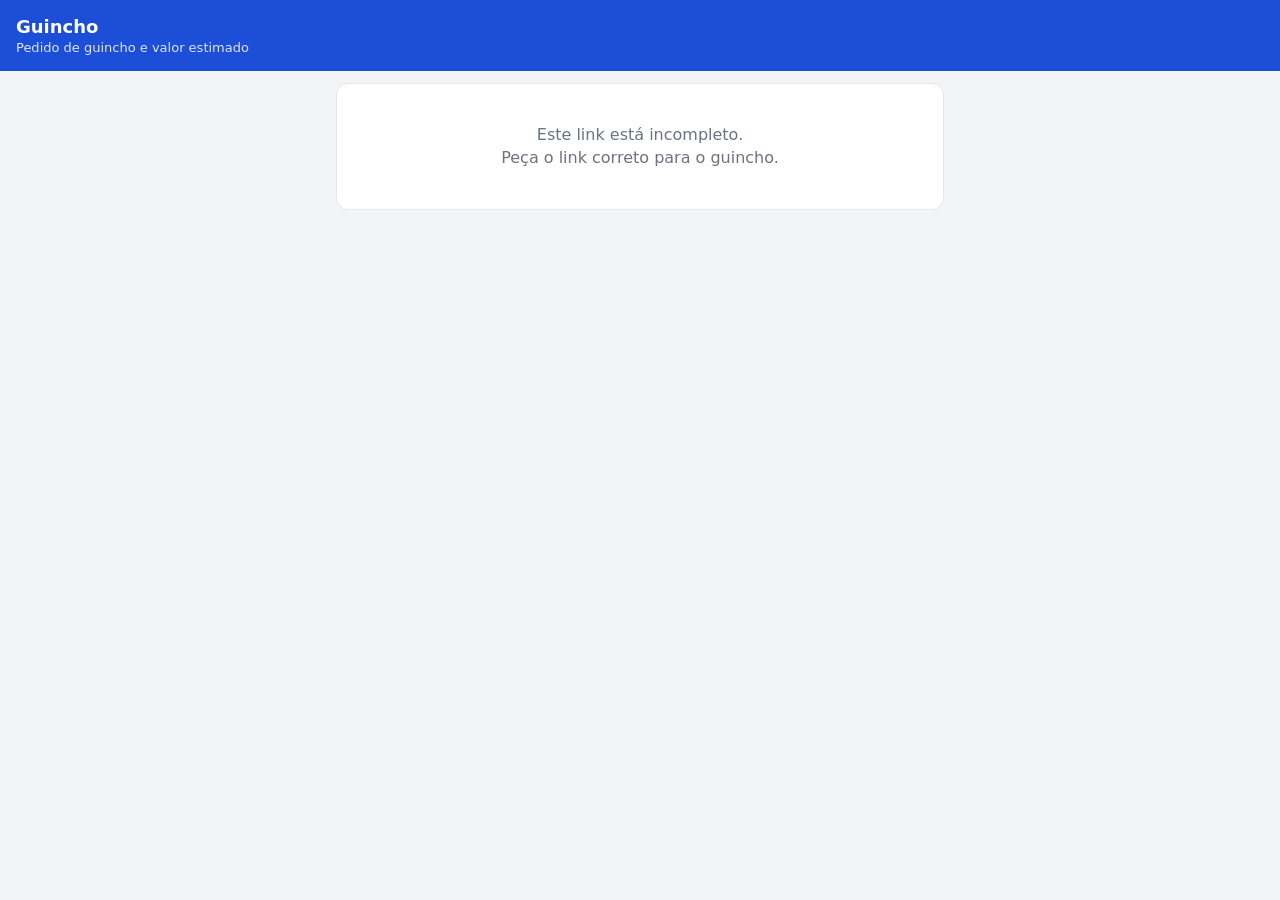
==== cliente.html @ 6282f675 "Passo a passo no app e página de pedido do cliente - App do guincheiro em 6 passos (cliente, retirad" ====
<!doctype html>
<html lang="pt-BR">
<head>
<meta charset="utf-8">
<meta name="viewport" content="width=device-width, initial-scale=1, viewport-fit=cover">
<meta name="theme-color" content="#1d4ed8">
<link rel="icon" href="icon-192.png">
<link rel="stylesheet" href="estilo.css">
<title>Pedir guincho</title>
<style>
body{padding-bottom:calc(80px + env(safe-area-inset-bottom))}
.wiz-rodape{bottom:0;padding-bottom:calc(10px + env(safe-area-inset-bottom))}
#toast{bottom:calc(90px + env(safe-area-inset-bottom))}
.calculando{text-align:center;color:var(--sub);padding:28px 0}
.aviso{font-size:13px;color:var(--sub);margin:8px 0 0}
.chegada{display:flex;gap:10px;align-items:center;background:var(--bg);border-radius:10px;padding:10px 12px;margin-top:10px;font-size:14px}
.chegada svg{width:22px;height:22px;flex:none;color:var(--pri)}
.invalido{text-align:center;padding:40px 8px;color:var(--sub)}
</style>
</head>
<body>

<header class="topo"><h1 id="nomeEmpresa">Guincho</h1><div class="sub">Pedido de guincho e valor estimado</div></header>

<main>
<section id="assistente">
  <div class="wiz-progresso"></div>
  <div class="wiz-cab"><div class="wiz-num"></div><div class="wiz-titulo"></div></div>

  <div class="passo" data-titulo="Onde está o veículo?">
    <div class="card">
      <button class="btn pri grande" type="button" data-gps="cRetirada"><span>Estou no local — usar minha localização</span></button>
      <div class="ou">ou digite o endereço</div>
      <label for="cRetirada">Endereço onde o veículo está</label>
      <input id="cRetirada" autocomplete="street-address" enterkeyhint="next" placeholder="Rua, número, cidade, UF">
      <div class="resolvido" id="rRetirada"></div>
      <p class="dica">Em rodovia, informe a rodovia, o km e o sentido.</p>
    </div>
  </div>

  <div class="passo" data-titulo="Para onde vamos levar?">
    <div class="card">
      <label for="cDestino" style="margin-top:0">Endereço de destino</label>
      <input id="cDestino" autocomplete="off" enterkeyhint="next" placeholder="Rua, número, cidade, UF">
      <p class="dica">Ex.: sua casa, oficina ou concessionária.</p>
    </div>
  </div>

  <div class="passo" data-titulo="Sobre o veículo">
    <div class="card">
      <label for="cVeiculo" style="margin-top:0">Modelo e cor</label>
      <input id="cVeiculo" autocomplete="off" enterkeyhint="next" placeholder="Ex.: Gol prata">
      <label for="cPlaca">Placa (opcional)</label>
      <input id="cPlaca" autocomplete="off" enterkeyhint="next" style="text-transform:uppercase">
      <label for="cOcorrido">O que aconteceu?</label>
      <select id="cOcorrido">
        <option>Pane mecânica / não liga</option>
        <option>Acidente</option>
        <option>Pneu furado</option>
        <option>Bateria</option>
        <option>Transporte / remoção</option>
        <option>Outro</option>
      </select>
      <label for="cObs">Algo mais que o guincheiro precisa saber? (opcional)</label>
      <textarea id="cObs" placeholder="Ex.: carro em garagem subsolo, roda travada, ponto de referência…"></textarea>
    </div>
  </div>

  <div class="passo" data-titulo="Seus dados">
    <div class="card">
      <label for="cNome" style="margin-top:0">Seu nome</label>
      <input id="cNome" autocomplete="name" enterkeyhint="next">
      <label for="cTelefone">Seu telefone (WhatsApp)</label>
      <input id="cTelefone" type="tel" inputmode="tel" autocomplete="tel" enterkeyhint="next" placeholder="(11) 99999-9999">
    </div>
  </div>

  <div class="passo" data-titulo="Valor estimado">
    <div class="card" id="estimativa"></div>
    <a class="btn zap grande" id="btEnviar" href="#" target="_blank" rel="noopener">
      <svg viewBox="0 0 24 24" fill="currentColor"><path d="M12 2a10 10 0 0 0-8.6 15.1L2 22l5-1.3A10 10 0 1 0 12 2Zm5.3 14.2c-.2.6-1.3 1.2-1.8 1.2-.5.1-1 .2-3.3-.7-2.8-1.1-4.5-4-4.7-4.2-.1-.2-1.1-1.5-1.1-2.9s.7-2 1-2.3c.2-.3.5-.3.7-.3h.5c.2 0 .4 0 .6.5l.8 2c.1.2.1.4 0 .5l-.4.6-.3.4c-.1.1-.3.3-.1.6.2.3.8 1.3 1.7 2.1 1.1 1 2.1 1.3 2.4 1.5.3.1.5.1.6-.1l.9-1.1c.2-.3.4-.2.7-.1l1.9.9c.3.1.5.2.5.3.1.2.1.7-.1 1.3Z"/></svg>
      Enviar pedido pelo WhatsApp</a>
    <p class="aviso">Ao enviar, abre o WhatsApp do guincho com seu pedido pronto. É só tocar em enviar.</p>
  </div>
</section>
</main>

<div class="wiz-rodape" id="rodape">
  <button class="btn" type="button" id="btVoltar">Voltar</button>
  <div class="meio"></div>
  <button class="btn pri" type="button" id="btProximo">Próximo</button>
</div>

<div id="toast" role="status"></div>

<script src="comum.js"></script>
<script>
"use strict";
// Preços e base vêm no link gerado pelo guincheiro (Ajustes > Link para clientes)
const P = new URLSearchParams(location.search);
const cfg = {
  nome: P.get("n") || "Guincho",
  zap: soDigitos(P.get("w")),
  base: P.get("b") || "",
  saida: num(P.get("s")),
  valorKm: num(P.get("k")),
  ida: P.get("i") !== "0",
  volta: P.get("r") !== "0",
};
const URL_APP = new URL("./", location.href).href;   // app do guincheiro (index.html)

$("nomeEmpresa").textContent = cfg.nome;
document.title = `Pedir guincho — ${cfg.nome}`;

if (cfg.zap.length < 12 || !RE_COORD.test(cfg.base) || !(cfg.valorKm > 0)) {
  $("assistente").innerHTML = `<div class="card invalido">Este link está incompleto.<br>Peça o link correto para o guincho.</div>`;
  $("rodape").style.display = "none";
  throw new Error("link incompleto");
}

let rota = null;          // {pontos, trechos} da última estimativa
let chaveRota = "";
let localGps = "";        // endereço aproximado quando o cliente usa o GPS

const wiz = criarWizard($("assistente"), {
  voltar: $("btVoltar"), proximo: $("btProximo"),
  validar: i => {
    if (i === 0 && !$("cRetirada").value.trim()) return "Informe onde está o veículo ou use sua localização.";
    if (i === 1 && !$("cDestino").value.trim()) return "Informe para onde levar o veículo.";
    if (i === 2 && !$("cVeiculo").value.trim()) return "Informe o modelo do veículo.";
    if (i === 3 && !$("cNome").value.trim()) return "Informe seu nome.";
    if (i === 3 && !telZap($("cTelefone").value)) return "Informe seu telefone com DDD.";
    return "";
  },
  aoEntrar: i => { if (i === wiz.total - 1) estimar(); },
});
wiz.ir(0);

// GPS
document.querySelectorAll("[data-gps]").forEach(bt => {
  bt.insertAdjacentHTML("afterbegin", ICONE_GPS);
  bt.addEventListener("click", async () => {
    bt.disabled = true;
    $("rRetirada").textContent = "Obtendo sua localização…";
    try {
      const g = await obterGPS();
      $("cRetirada").value = g.texto;
      $("rRetirada").textContent = "Buscando endereço…";
      localGps = await enderecoDaCoordenada(g.lat, g.lon);
      $("rRetirada").textContent = localGps ? "📍 " + localGps : `📍 Localização obtida (±${g.precisao} m)`;
      wiz.avancar();
    } catch (e) {
      $("rRetirada").textContent = "";
      toast(e.message);
    } finally {
      bt.disabled = false;
    }
  });
});
$("cRetirada").addEventListener("input", () => { localGps = ""; $("rRetirada").textContent = ""; });

function viagemEstimada() {
  // km com 1 casa, igual ao app do guincheiro, para o valor bater
  const t = rota.trechos.map(x => Math.round(x.km * 10) / 10);
  return { KmBasePartida: t[0], KmPartidaDescarga: t[1], KmDescargaBase: t[2],
    CobrarIda: cfg.ida, CobrarRetorno: cfg.volta, TaxaSaida: cfg.saida, ValorKm: cfg.valorKm,
    Ajuste: 0, PrecoDiesel: 0, ConsumoKmL: 0 };
}

async function estimar() {
  const chave = $("cRetirada").value.trim() + "|" + $("cDestino").value.trim();
  if (chave === chaveRota && rota) { montarPedido(); return; }
  const caixa = $("estimativa");
  caixa.innerHTML = `<div class="calculando">Calculando a rota e o valor…</div>`;
  $("btEnviar").style.display = "none";
  $("btProximo").disabled = true;
  rota = null;
  try {
    const [la, lo] = cfg.base.split(",").map(Number);
    const base = { lat: la, lon: lo };
    const ret = await localizar($("cRetirada").value);
    const dest = await localizar($("cDestino").value);
    rota = { pontos: [base, ret, dest], trechos: await calcularRota([base, ret, dest, base]) };
    chaveRota = chave;
    const c = calc(viagemEstimada());
    caixa.innerHTML = `
      <div class="total" style="margin-top:0">
        <div class="rot">Valor estimado do serviço</div>
        <div class="v">${moeda(c.valor)}</div>
        <div class="det">${fmt(rota.trechos[1].km, 1)} km até o destino, incluindo o deslocamento do guincho</div>
      </div>
      <div class="res">Retirada <b>${esc(curto(ret.nome))}</b></div>
      <div class="res">Destino <b>${esc(curto(dest.nome))}</b></div>
      <div class="chegada">
        <svg viewBox="0 0 24 24" fill="none" stroke="currentColor" stroke-width="2" stroke-linecap="round"><circle cx="12" cy="12" r="9"/><path d="M12 7v5l3 2"/></svg>
        <span>Tempo de deslocamento do guincho até você: cerca de <b>${duracao(rota.trechos[0].seg)}</b></span>
      </div>
      <p class="aviso">Valor calculado pela rota. O valor final é confirmado pelo guincho ao responder o seu pedido.</p>`;
  } catch (e) {
    caixa.innerHTML = `<p style="margin:0">Não conseguimos calcular o valor agora (${esc(mensagemErroMapa(e))}).</p>
      <p class="aviso">Você ainda pode enviar o pedido: o guincho responde com o valor.</p>`;
  } finally {
    $("btProximo").disabled = false;
  }
  montarPedido();
}

const curto = s => { const p = s.split(",").map(x => x.trim()); return p.slice(0, 3).join(", "); };

function montarPedido() {
  const v = rota ? viagemEstimada() : null;
  const c = v && calc(v);
  const ret = $("cRetirada").value.trim(), dest = $("cDestino").value.trim();
  const obs = [`Ocorrido: ${$("cOcorrido").value}`];
  if (localGps) obs.push(`Local (GPS): ${localGps}`);
  if ($("cObs").value.trim()) obs.push($("cObs").value.trim());
  if (c) obs.push(`Estimativa mostrada ao cliente: ${moeda(c.valor)}`);

  const pedido = { Cliente: $("cNome").value.trim(), Telefone: $("cTelefone").value.trim(),
    Veiculo: $("cVeiculo").value.trim(), Placa: $("cPlaca").value.trim().toUpperCase(),
    EnderecoPartida: ret, EnderecoDescarga: dest, Observacoes: obs.join("\n"),
    KmBasePartida: v ? v.KmBasePartida : 0, KmPartidaDescarga: v ? v.KmPartidaDescarga : 0,
    KmDescargaBase: v ? v.KmDescargaBase : 0 };

  const mapa = rota ? `https://www.google.com/maps/search/?api=1&query=${rota.pontos[1].lat},${rota.pontos[1].lon}` : "";
  const linhas = ["*Pedido de guincho*", "",
    `Nome: ${pedido.Cliente}`, `Telefone: ${pedido.Telefone}`,
    `Veículo: ${[pedido.Veiculo, pedido.Placa].filter(Boolean).join(" ")}`, `Ocorrido: ${$("cOcorrido").value}`, "",
    `Retirada: ${localGps || ret}`];
  if (mapa) linhas.push(`Mapa: ${mapa}`);
  linhas.push(`Destino: ${dest}`);
  if ($("cObs").value.trim()) linhas.push("", `Obs.: ${$("cObs").value.trim()}`);
  if (c) linhas.push("", `Distância até o destino: ${fmt(v.KmPartidaDescarga, 1)} km`, `Valor estimado: ${moeda(c.valor)}`);
  linhas.push("", `Abrir no app do guincho: ${URL_APP}#pedido=${paraB64(pedido)}`);

  $("btEnviar").href = `https://wa.me/${cfg.zap}?text=${encodeURIComponent(linhas.join("\n"))}`;
  $("btEnviar").style.display = "";
}
</script>
</body>
</html>
---- estilo.css ----
:root{
  --bg:#f3f4f6;--card:#ffffff;--txt:#111827;--sub:#6b7280;--borda:#e5e7eb;--campo:#ffffff;
  --pri:#1d4ed8;--ok:#047857;--ok-bg:#ecfdf5;--erro:#b91c1c;--zap:#16a34a;
}
@media (prefers-color-scheme:dark){:root:not([data-theme="light"]){
  --bg:#0b1220;--card:#111a2e;--txt:#e5e7eb;--sub:#9ca3af;--borda:#24314f;--campo:#0b1220;
  --pri:#3b82f6;--ok:#34d399;--ok-bg:#06291f;--erro:#f87171;--zap:#22c55e;
}}
:root[data-theme="dark"]{
  --bg:#0b1220;--card:#111a2e;--txt:#e5e7eb;--sub:#9ca3af;--borda:#24314f;--campo:#0b1220;
  --pri:#3b82f6;--ok:#34d399;--ok-bg:#06291f;--erro:#f87171;--zap:#22c55e;
}
*{box-sizing:border-box}
html{-webkit-text-size-adjust:100%}
body{margin:0;background:var(--bg);color:var(--txt);font:16px/1.4 system-ui,-apple-system,"Segoe UI",Roboto,sans-serif}
header.topo{position:sticky;top:0;z-index:5;background:var(--pri);color:#fff;
  padding:14px 16px;padding-top:calc(14px + env(safe-area-inset-top))}
header.topo h1{margin:0;font-size:18px;font-weight:600;white-space:nowrap;overflow:hidden;text-overflow:ellipsis}
header.topo .sub{font-size:13px;opacity:.85}
main{padding:12px 16px;max-width:640px;margin:0 auto}
.card{background:var(--card);border:1px solid var(--borda);border-radius:12px;padding:14px;margin-bottom:12px}
.card h2{margin:0 0 4px;font-size:13px;color:var(--sub);font-weight:600;text-transform:uppercase;letter-spacing:.04em}
label{display:block;font-size:13px;color:var(--sub);margin:10px 0 4px}
input,select,textarea{width:100%;font:inherit;color:var(--txt);background:var(--campo);border:1px solid var(--borda);
  border-radius:8px;padding:10px 12px;min-height:44px}
input:focus,select:focus,textarea:focus{outline:2px solid var(--pri);outline-offset:-1px}
textarea{min-height:80px;resize:vertical}
.duas{display:grid;grid-template-columns:1fr 1fr;gap:10px}
.com-botao{display:flex;gap:8px}.com-botao input{flex:1;min-width:0}
.btn{display:inline-flex;align-items:center;justify-content:center;gap:8px;font:inherit;font-weight:600;cursor:pointer;
  border:1px solid var(--borda);background:var(--card);color:var(--txt);border-radius:10px;padding:10px 14px;min-height:44px;
  text-decoration:none}
.btn:disabled{opacity:.55}
.btn.pri{background:var(--pri);border-color:var(--pri);color:#fff}
.btn.zap{background:var(--zap);border-color:var(--zap);color:#fff}
.btn.perigo{color:var(--erro)}
.btn.bloco{width:100%;margin-top:8px}
.btn.gps{min-width:48px;padding:0}
.btn.grande{width:100%;min-height:56px;font-size:17px}
.btn svg{width:20px;height:20px;flex:none}
.acoes{display:grid;grid-template-columns:1fr 1fr;gap:8px;margin-top:12px}
.resolvido{font-size:12px;color:var(--sub);margin-top:4px;white-space:nowrap;overflow:hidden;text-overflow:ellipsis}
.dica{font-size:13px;color:var(--sub);margin:8px 0 0}
.status{font-size:14px;margin-top:8px;min-height:1em}
.status.erro{color:var(--erro)}
.ou{display:flex;align-items:center;gap:10px;color:var(--sub);font-size:13px;margin:14px 0 2px}
.ou::before,.ou::after{content:"";flex:1;border-top:1px solid var(--borda)}
.num{text-align:right}
.neg{color:var(--erro)!important}
.total{background:var(--ok-bg);border-radius:10px;padding:12px 14px;margin:10px 0}
.total .rot{color:var(--ok);font-size:14px}
.total .v{font-size:34px;font-weight:700;color:var(--ok);font-variant-numeric:tabular-nums}
.total .det{font-size:12px;color:var(--ok)}
.res{display:flex;justify-content:space-between;gap:12px;padding:5px 0;color:var(--sub)}
.res b{color:var(--txt);font-variant-numeric:tabular-nums;text-align:right}

/* ---------- wizard ---------- */
.wiz-progresso{display:flex;gap:6px;margin:2px 0 12px}
.wiz-ponto{flex:1;height:8px;border-radius:99px;border:0;padding:0;background:var(--borda);cursor:pointer}
.wiz-ponto.feito{background:var(--pri);opacity:.4}
.wiz-ponto.atual{background:var(--pri)}
.wiz-ponto:disabled{cursor:default}
.wiz-cab{margin:0 2px 12px}
.wiz-cab .wiz-num{font-size:13px;color:var(--sub)}
.wiz-cab .wiz-titulo{margin:2px 0 0;font-size:22px;font-weight:700}
.passo{display:none}
.passo.ativo{display:block;animation:entra .18s ease-out}
@keyframes entra{from{opacity:0;transform:translateX(14px)}to{opacity:1;transform:none}}
.wiz-rodape{position:fixed;left:0;right:0;z-index:5;background:var(--card);border-top:1px solid var(--borda);
  padding:10px 16px;display:grid;grid-template-columns:110px 1fr 110px;gap:10px;align-items:center}
.wiz-rodape .meio{text-align:center;font-size:12px;color:var(--sub);line-height:1.2}
.wiz-rodape .meio b{display:block;font-size:18px;color:var(--ok);font-variant-numeric:tabular-nums}

#toast{position:fixed;left:50%;bottom:calc(150px + env(safe-area-inset-bottom));transform:translateX(-50%);z-index:9;
  background:#111827;color:#fff;padding:10px 16px;border-radius:10px;font-size:14px;max-width:calc(100% - 32px);
  opacity:0;pointer-events:none;transition:opacity .2s}
#toast.ver{opacity:1}
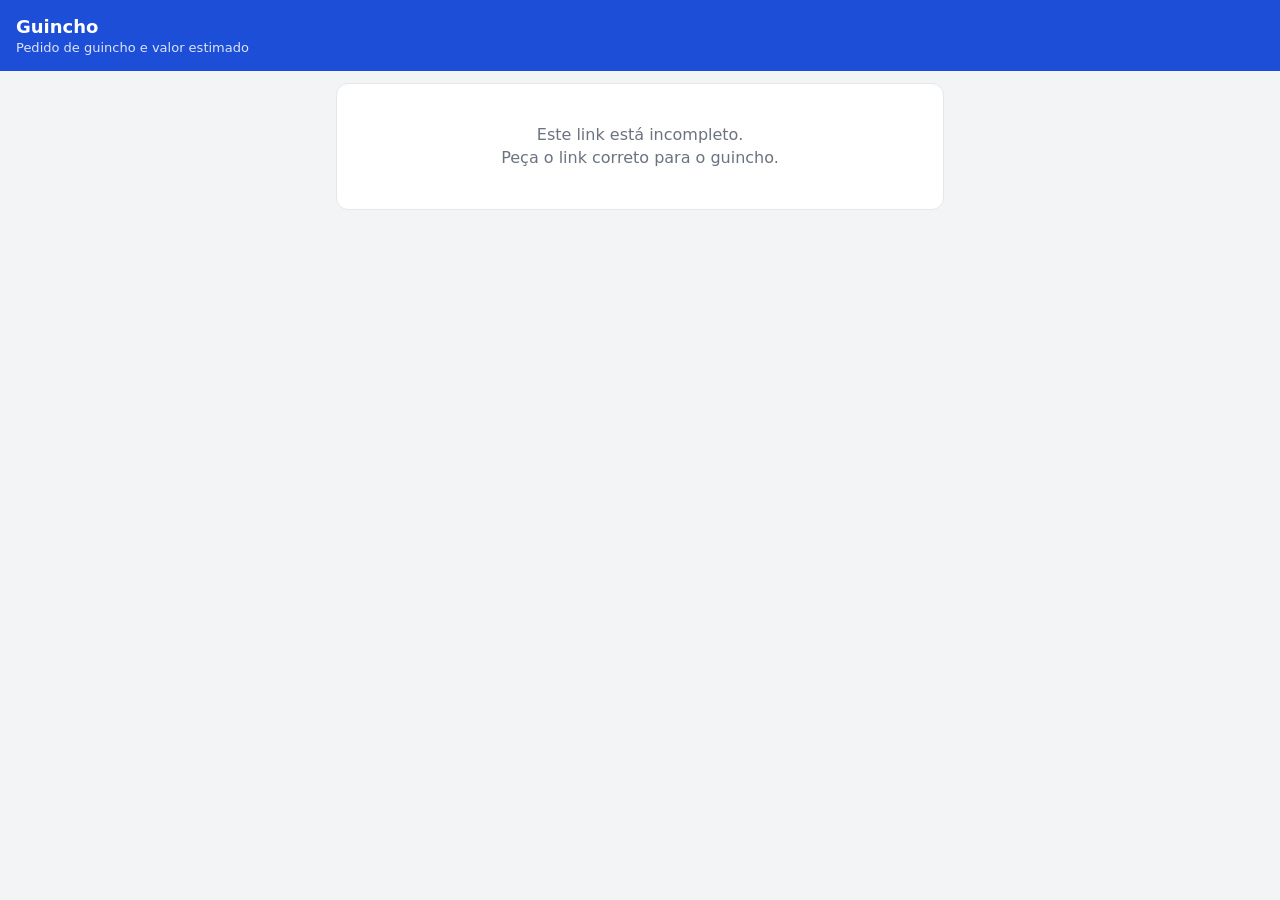
==== commit bce4f190: "App do guincheiro só abre com código de acesso O cliente via o link do app na própria mensagem de pe" ====
--- a/cliente.html
+++ b/cliente.html
@@ -16,6 +16,7 @@
 .chegada{display:flex;gap:10px;align-items:center;background:var(--bg);border-radius:10px;padding:10px 12px;margin-top:10px;font-size:14px}
 .chegada svg{width:22px;height:22px;flex:none;color:var(--pri)}
 .invalido{text-align:center;padding:40px 8px;color:var(--sub)}
+.resolvido.erro{white-space:normal;color:var(--erro);font-size:13px}
 </style>
 </head>
 <body>
@@ -42,6 +43,7 @@
     <div class="card">
       <label for="cDestino" style="margin-top:0">Endereço de destino</label>
       <input id="cDestino" autocomplete="off" enterkeyhint="next" placeholder="Rua, número, cidade, UF">
+      <div class="resolvido" id="rDestino"></div>
       <p class="dica">Ex.: sua casa, oficina ou concessionária.</p>
     </div>
   </div>
@@ -96,23 +98,22 @@
 <script src="comum.js"></script>
 <script>
 "use strict";
-// Preços e base vêm no link gerado pelo guincheiro (Ajustes > Link para clientes)
+// Preços vêm no link gerado pelo guincheiro (Ajustes > Link para clientes).
+// A página não sabe onde o guincho está, então a estimativa NÃO inclui o deslocamento
+// do guincho (sair da base deixaria o preço absurdo): só taxa de saída + km retirada -> destino.
 const P = new URLSearchParams(location.search);
 const cfg = {
   nome: P.get("n") || "Guincho",
   zap: soDigitos(P.get("w")),
-  base: P.get("b") || "",
   saida: num(P.get("s")),
   valorKm: num(P.get("k")),
-  ida: P.get("i") !== "0",
-  volta: P.get("r") !== "0",
 };
 const URL_APP = new URL("./", location.href).href;   // app do guincheiro (index.html)
 
 $("nomeEmpresa").textContent = cfg.nome;
 document.title = `Pedir guincho — ${cfg.nome}`;
 
-if (cfg.zap.length < 12 || !RE_COORD.test(cfg.base) || !(cfg.valorKm > 0)) {
+if (cfg.zap.length < 12 || !(cfg.valorKm > 0)) {
   $("assistente").innerHTML = `<div class="card invalido">Este link está incompleto.<br>Peça o link correto para o guincho.</div>`;
   $("rodape").style.display = "none";
   throw new Error("link incompleto");
@@ -124,9 +125,11 @@
 
 const wiz = criarWizard($("assistente"), {
   voltar: $("btVoltar"), proximo: $("btProximo"),
-  validar: i => {
+  validar: async i => {
     if (i === 0 && !$("cRetirada").value.trim()) return "Informe onde está o veículo ou use sua localização.";
     if (i === 1 && !$("cDestino").value.trim()) return "Informe para onde levar o veículo.";
+    if (i === 0) return conferirEndereco("cRetirada", "rRetirada");
+    if (i === 1) return conferirEndereco("cDestino", "rDestino");
     if (i === 2 && !$("cVeiculo").value.trim()) return "Informe o modelo do veículo.";
     if (i === 3 && !$("cNome").value.trim()) return "Informe seu nome.";
     if (i === 3 && !telZap($("cTelefone").value)) return "Informe seu telefone com DDD.";
@@ -157,13 +160,38 @@
     }
   });
 });
-$("cRetirada").addEventListener("input", () => { localGps = ""; $("rRetirada").textContent = ""; });
+$("cRetirada").addEventListener("input", () => { localGps = ""; limparRotulo("rRetirada"); });
+$("cDestino").addEventListener("input", () => limparRotulo("rDestino"));
+
+function limparRotulo(id) { $(id).textContent = ""; $(id).classList.remove("erro"); }
+
+// Confere no mapa o endereço digitado antes de avançar, para o cliente corrigir erros
+// de digitação ("sao apulo"). Tocar em Próximo de novo com o mesmo texto segue assim mesmo.
+const insistiu = {};
+async function conferirEndereco(campo, rotulo) {
+  const texto = $(campo).value.trim(), r = $(rotulo);
+  if (RE_COORD.test(texto)) return "";            // veio do GPS
+  r.classList.remove("erro");
+  r.textContent = "Conferindo endereço…";
+  try {
+    const p = await localizar(texto);
+    r.textContent = "✓ " + p.nome;
+    return "";
+  } catch (e) {
+    if (!/não encontrado/i.test(e.message) || insistiu[campo] === texto) { limparRotulo(rotulo); return ""; }
+    insistiu[campo] = texto;
+    r.classList.add("erro");
+    r.textContent = "Não encontramos esse endereço no mapa. Confira o nome da rua e da cidade " +
+      "(ex.: Rua das Flores, 120, São Paulo, SP). Para continuar assim mesmo, toque em Próximo de novo.";
+    return "Confira o endereço.";
+  }
+}
 
 function viagemEstimada() {
   // km com 1 casa, igual ao app do guincheiro, para o valor bater
-  const t = rota.trechos.map(x => Math.round(x.km * 10) / 10);
-  return { KmBasePartida: t[0], KmPartidaDescarga: t[1], KmDescargaBase: t[2],
-    CobrarIda: cfg.ida, CobrarRetorno: cfg.volta, TaxaSaida: cfg.saida, ValorKm: cfg.valorKm,
+  const km = Math.round(rota.trechos[0].km * 10) / 10;
+  return { KmBasePartida: 0, KmPartidaDescarga: km, KmDescargaBase: 0,
+    CobrarIda: false, CobrarRetorno: false, TaxaSaida: cfg.saida, ValorKm: cfg.valorKm,
     Ajuste: 0, PrecoDiesel: 0, ConsumoKmL: 0 };
 }
 
@@ -176,26 +204,21 @@
   $("btProximo").disabled = true;
   rota = null;
   try {
-    const [la, lo] = cfg.base.split(",").map(Number);
-    const base = { lat: la, lon: lo };
     const ret = await localizar($("cRetirada").value);
     const dest = await localizar($("cDestino").value);
-    rota = { pontos: [base, ret, dest], trechos: await calcularRota([base, ret, dest, base]) };
+    rota = { pontos: [ret, dest], trechos: await calcularRota([ret, dest]) };
     chaveRota = chave;
-    const c = calc(viagemEstimada());
+    const v = viagemEstimada(), c = calc(v);
     caixa.innerHTML = `
       <div class="total" style="margin-top:0">
         <div class="rot">Valor estimado do serviço</div>
         <div class="v">${moeda(c.valor)}</div>
-        <div class="det">${fmt(rota.trechos[1].km, 1)} km até o destino, incluindo o deslocamento do guincho</div>
+        <div class="det">Taxa de saída + ${fmt(v.KmPartidaDescarga, 1)} km do local até o destino</div>
       </div>
       <div class="res">Retirada <b>${esc(curto(ret.nome))}</b></div>
       <div class="res">Destino <b>${esc(curto(dest.nome))}</b></div>
-      <div class="chegada">
-        <svg viewBox="0 0 24 24" fill="none" stroke="currentColor" stroke-width="2" stroke-linecap="round"><circle cx="12" cy="12" r="9"/><path d="M12 7v5l3 2"/></svg>
-        <span>Tempo de deslocamento do guincho até você: cerca de <b>${duracao(rota.trechos[0].seg)}</b></span>
-      </div>
-      <p class="aviso">Valor calculado pela rota. O valor final é confirmado pelo guincho ao responder o seu pedido.</p>`;
+      <p class="aviso">Valor calculado pela rota. O deslocamento do guincho até você e o valor final são
+        confirmados pelo guincho ao responder o seu pedido.</p>`;
   } catch (e) {
     caixa.innerHTML = `<p style="margin:0">Não conseguimos calcular o valor agora (${esc(mensagemErroMapa(e))}).</p>
       <p class="aviso">Você ainda pode enviar o pedido: o guincho responde com o valor.</p>`;
@@ -222,7 +245,7 @@
     KmBasePartida: v ? v.KmBasePartida : 0, KmPartidaDescarga: v ? v.KmPartidaDescarga : 0,
     KmDescargaBase: v ? v.KmDescargaBase : 0 };
 
-  const mapa = rota ? `https://www.google.com/maps/search/?api=1&query=${rota.pontos[1].lat},${rota.pontos[1].lon}` : "";
+  const mapa = rota ? `https://www.google.com/maps/search/?api=1&query=${rota.pontos[0].lat},${rota.pontos[0].lon}` : "";
   const linhas = ["*Pedido de guincho*", "",
     `Nome: ${pedido.Cliente}`, `Telefone: ${pedido.Telefone}`,
     `Veículo: ${[pedido.Veiculo, pedido.Placa].filter(Boolean).join(" ")}`, `Ocorrido: ${$("cOcorrido").value}`, "",
@@ -231,7 +254,7 @@
   linhas.push(`Destino: ${dest}`);
   if ($("cObs").value.trim()) linhas.push("", `Obs.: ${$("cObs").value.trim()}`);
   if (c) linhas.push("", `Distância até o destino: ${fmt(v.KmPartidaDescarga, 1)} km`, `Valor estimado: ${moeda(c.valor)}`);
-  linhas.push("", `Abrir no app do guincho: ${URL_APP}#pedido=${paraB64(pedido)}`);
+  linhas.push("", `Para o guincho (uso interno): ${URL_APP}#pedido=${paraB64(pedido)}`);
 
   $("btEnviar").href = `https://wa.me/${cfg.zap}?text=${encodeURIComponent(linhas.join("\n"))}`;
   $("btEnviar").style.display = "";
